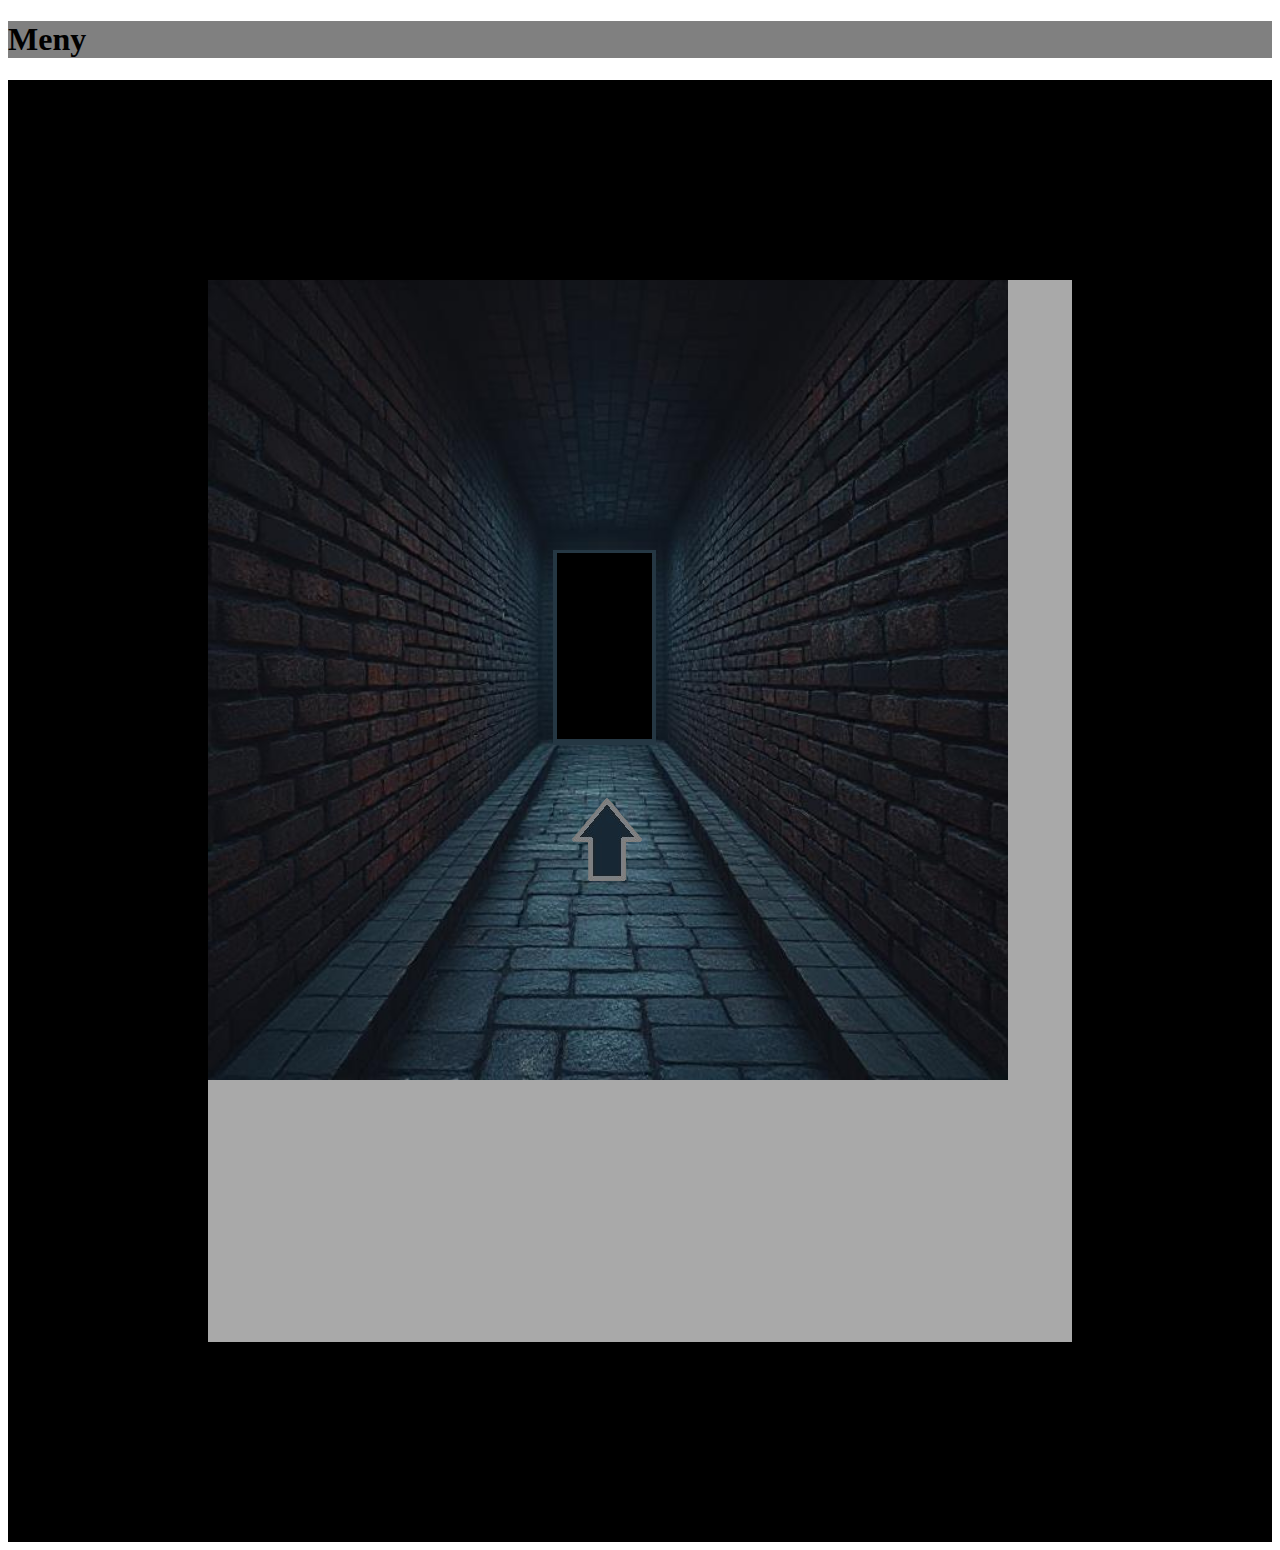
==== index.html @ c46a5d5c "first commit" ====
<!DOCTYPE html>
<html lang="en">

<head>
    <meta charset="UTF-8">
    <meta name="viewport" content="width=device-width, initial-scale=1.0">
    <title>Document</title>
    <link rel="stylesheet" href="css/style.css">
</head>

<body>
    <header>
        <h1>Meny</h1>

    </header>

    <main>
        <div id="gameView">
            <img id="mianPlayView" src="images/main.png" width="800px">
            <div id="doorleft"><img src="images/doorleft.png" ></div>
            <div id="doorright"><img src="images/doorright.png" ></div>
            <div id="doorcenter"><img src="images/doorcenter.png" ></div>
            <div id="advicePop" class="hidden"></div>

            <div id="movmentView"> 
                <img id="arrowstraightbutton" src="images/arrowstraightbutton.png">
                <img id="arrowbackbutton" src="images/arrowbackbutton.png" >
                <img id="arrowleftbutton" src="images/arrowleftbutton.png">
                <img id="arrowrightbutton" src="images/arrowrightbutton.png">

            </div>


            <div id="objectsToShow">
                <img id="object1" src="images/torch.gif" class="hidden" >
                <img id="object2" src="images/icon/13.png" class="hidden" >
                <img id="object3" src="images/icon/2.png" class="hidden" >
                <img id="object4" src="images/icon/3.png" class="hidden" >
                <img id="object5" src="images/icon/4.png" class="hidden" >
                <img id="object6" src="images/icon/5.png" class="hidden" >
                <img id="object7" src="images/icon/6.png" class="hidden" >
                <img id="object8" src="images/icon/7.png" class="hidden" >
                <img id="object9" src="images/icon/8.png" class="hidden" >
                <img id="object10" src="images/icon/9.png" class="hidden" >
                <img id="object11" src="images/icon/11.png" class="hidden" >
                <img id="object12" src="images/icon/12.png" class="hidden" >
                <img id="object13" src="images/icon/key.png" class="hidden" >

            </div>

            


        </div>
    </main>


    <script type="module" src="script/main.js"></script>
    
</body>

</html>
---- css/style.css ----
#gameView {
    position: relative;
    border: 5px;
    justify-content: center;
    align-items: center;
    border: 5px;
    background-color: darkgray;
    
    



}

main {
    background-color: black;
    display: flex;
    justify-content: center;
    align-items: center;
    padding: 200px;

}

header {
    background-color: gray;
}

#doorleft {
    position: absolute;
    top: 75px;
    left: 200px;
    visibility:hidden;
}

#doorright {
    position: absolute;
    top: 75px;
    left: 520px;
    visibility:hidden;
}

#doorcenter {
    position: absolute;
    top: 270px;
    left: 345px;
    visibility:visible;
}



#arrowrightbutton{
    position: absolute;
    top: 602px;
    left: 440px;
    cursor: pointer;
    visibility: hidden;

}
#arrowleftbutton{
    position: absolute;
    top: 600px;
    left: 265px;
    cursor: pointer;
    visibility: hidden;

}

#arrowbackbutton{
    position: absolute;
    top: 690px;
    left: 360px;
    cursor: pointer;
    visibility: hidden;

}

#arrowstraightbutton{
    position: absolute;
    top: 515px;
    left: 362px;
    cursor: pointer;
    visibility: visible;

}



.positionT1 {
    position: absolute;
    top: 250px;
    left: 160px;
    transform: rotate(20deg);  
    
  }

  .positionT2 {
    position: absolute;
    top: 290px;
    left: 347px;
    width: 100px;
  }
  
  .positionT3 {
    position: absolute;
    top: 250px;
    left: 480px;
    transform: rotate(-20deg);
  }

  .position1 {
    position: absolute;
    top: 250px;
    left: 160px;
    transform: rotateY(45deg);
    
    
  }

  .position2 {
    position: absolute;
    top: 300px;
    left: 370px;
    width: 50px;
  }
  
  .position3 {
    position: absolute;
    top: 250px;
    left: 480px;
    transform: rotateY(-45deg);
    
  }
  
  .hidden{
    visibility: hidden;
  }

  #object13{
    cursor: pointer;
  }
  
  #advicePop{
    position: absolute;
    width: 760px;
    left: -4px;
    top: 0;
    font-family:'Franklin Gothic Medium', 'Arial Narrow', Arial, sans-serif ;
    justify-content: center;
    text-align: center;
    word-wrap: break-word;
    
    background: grey; padding: 20px; border: 4px solid black;
    
  }
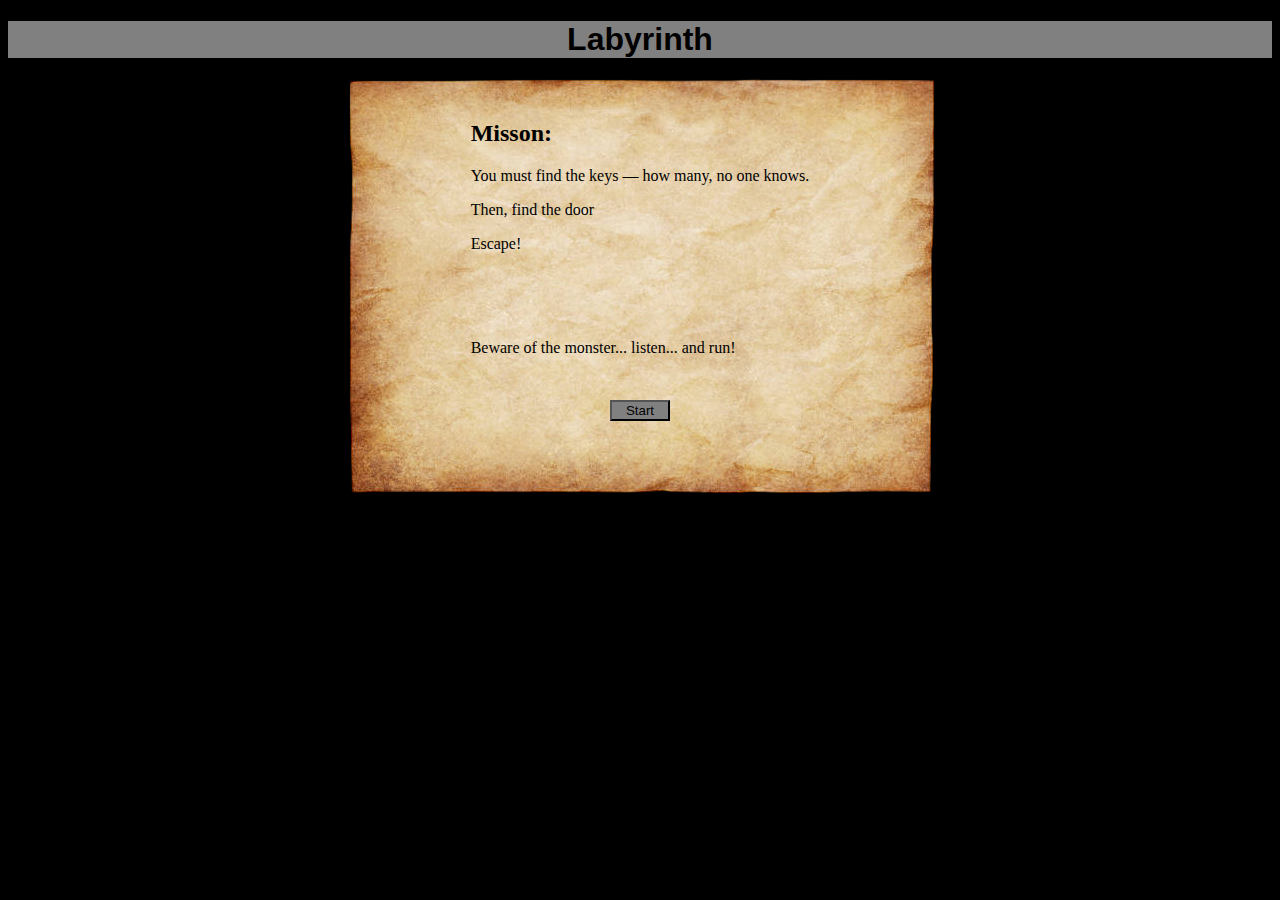
==== commit 1f508fc4: "Mera" ====
--- a/index.html
+++ b/index.html
@@ -1,62 +1,32 @@
 <!DOCTYPE html>
 <html lang="en">
-
 <head>
     <meta charset="UTF-8">
     <meta name="viewport" content="width=device-width, initial-scale=1.0">
-    <title>Document</title>
+    <title>Main page</title>
     <link rel="stylesheet" href="css/style.css">
 </head>
-
 <body>
+    
     <header>
-        <h1>Meny</h1>
-
+        <h1>Labyrinth</h1>
     </header>
 
     <main>
-        <div id="gameView">
-            <img id="mianPlayView" src="images/main.png" width="800px">
-            <div id="doorleft"><img src="images/doorleft.png" ></div>
-            <div id="doorright"><img src="images/doorright.png" ></div>
-            <div id="doorcenter"><img src="images/doorcenter.png" ></div>
-            <div id="advicePop" class="hidden"></div>
+    
+        <img class="log" id="parchment" src="images/parchment.png">
+        <div id="text">
+            <h2>Misson:</h2>
+            <p>You must find the keys — how many, no one knows.</p>
+            <p>Then, find the door</p>
+            <p>Escape!</p><br><br><br>
+            <p>Beware of the monster... listen... and run!</p>
+             </div>
 
-            <div id="movmentView"> 
-                <img id="arrowstraightbutton" src="images/arrowstraightbutton.png">
-                <img id="arrowbackbutton" src="images/arrowbackbutton.png" >
-                <img id="arrowleftbutton" src="images/arrowleftbutton.png">
-                <img id="arrowrightbutton" src="images/arrowrightbutton.png">
-
-            </div>
-
-
-            <div id="objectsToShow">
-                <img id="object1" src="images/torch.gif" class="hidden" >
-                <img id="object2" src="images/icon/13.png" class="hidden" >
-                <img id="object3" src="images/icon/2.png" class="hidden" >
-                <img id="object4" src="images/icon/3.png" class="hidden" >
-                <img id="object5" src="images/icon/4.png" class="hidden" >
-                <img id="object6" src="images/icon/5.png" class="hidden" >
-                <img id="object7" src="images/icon/6.png" class="hidden" >
-                <img id="object8" src="images/icon/7.png" class="hidden" >
-                <img id="object9" src="images/icon/8.png" class="hidden" >
-                <img id="object10" src="images/icon/9.png" class="hidden" >
-                <img id="object11" src="images/icon/11.png" class="hidden" >
-                <img id="object12" src="images/icon/12.png" class="hidden" >
-                <img id="object13" src="images/icon/key.png" class="hidden" >
-
-            </div>
-
-            
-
-
-        </div>
+        <button id="start" onclick="location.href='game.html'">Start</button>
     </main>
 
 
-    <script type="module" src="script/main.js"></script>
     
 </body>
-
 </html>--- a/css/style.css
+++ b/css/style.css
@@ -5,11 +5,8 @@
     align-items: center;
     border: 5px;
     background-color: darkgray;
-    
-    
-
-
-
+    border-color: blanchedalmond;
+    padding: 5px;
 }
 
 main {
@@ -17,12 +14,21 @@
     display: flex;
     justify-content: center;
     align-items: center;
-    padding: 200px;
+    padding: 20px;
 
+}
+body{
+  background-color: black;
 }
 
 header {
     background-color: gray;
+    text-align: center;
+    font-family: 'Franklin Gothic Medium', 'Arial Narrow', Arial, sans-serif;
+
+    border: 15px;
+    border-color: brown;
+    border-style: calc();
 }
 
 #doorleft {
@@ -45,7 +51,6 @@
     left: 345px;
     visibility:visible;
 }
-
 
 
 #arrowrightbutton{
@@ -111,9 +116,7 @@
     position: absolute;
     top: 250px;
     left: 160px;
-    transform: rotateY(45deg);
-    
-    
+    transform: rotateY(45deg); 
   }
 
   .position2 {
@@ -132,24 +135,56 @@
   }
   
   .hidden{
-    visibility: hidden;
+    display: none;
   }
 
   #object13{
     cursor: pointer;
   }
-  
+
+  #object14{
+    cursor: pointer;
+    top: 350px;
+    left: 356px;
+    width: 80px;
+  }
+
   #advicePop{
     position: absolute;
-    width: 760px;
-    left: -4px;
-    top: 0;
+    width: 730px;
+    left: 15px;
+    top: 15px;
     font-family:'Franklin Gothic Medium', 'Arial Narrow', Arial, sans-serif ;
     justify-content: center;
     text-align: center;
     word-wrap: break-word;
-    
     background: grey; padding: 20px; border: 4px solid black;
     
   }
 
+
+
+  #start{
+    position: absolute;
+    background-color: gray;
+    width: 60px;
+    top: 400px;
+  }
+
+  #parchment{
+    position: absolute;
+    top: 70px;
+  }
+
+  #text{
+    position: absolute;
+    top: 100px;
+    font-family: Georgia, 'Times New Roman', Times, serif
+  }
+
+  #start{
+    
+  }
+
+
+
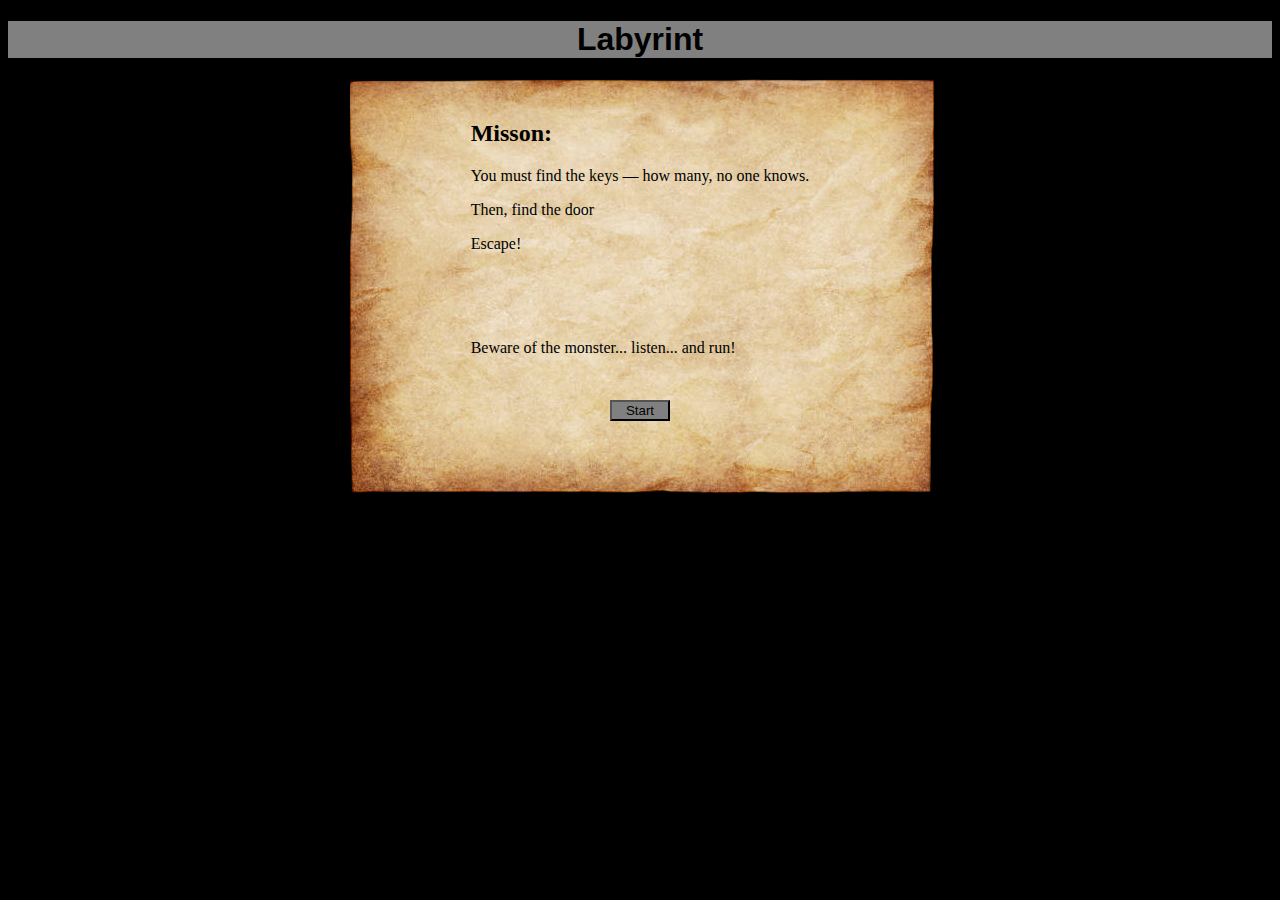
==== commit ad08846d: "Mera" ====
--- a/index.html
+++ b/index.html
@@ -9,7 +9,7 @@
 <body>
     
     <header>
-        <h1>Labyrinth</h1>
+        <h1>Labyrint</h1>
     </header>
 
     <main>
--- a/css/style.css
+++ b/css/style.css
@@ -182,9 +182,29 @@
     font-family: Georgia, 'Times New Roman', Times, serif
   }
 
-  #start{
-    
-  }
-
-
-
+  #restart{
+    position: absolute;
+    top: 550px;
+    left: 290px;
+    width: 100px;
+    height: 40px;
+    background-color: gray;
+
+  }
+  
+  .fixed{
+    position: relative;
+    border: 5px;
+    justify-content: center;
+    align-items: center;
+    border: 5px;
+    background-color: darkgray;
+    border-color: blanchedalmond;
+    padding: 5px;
+    
+  }
+
+
+
+
+
